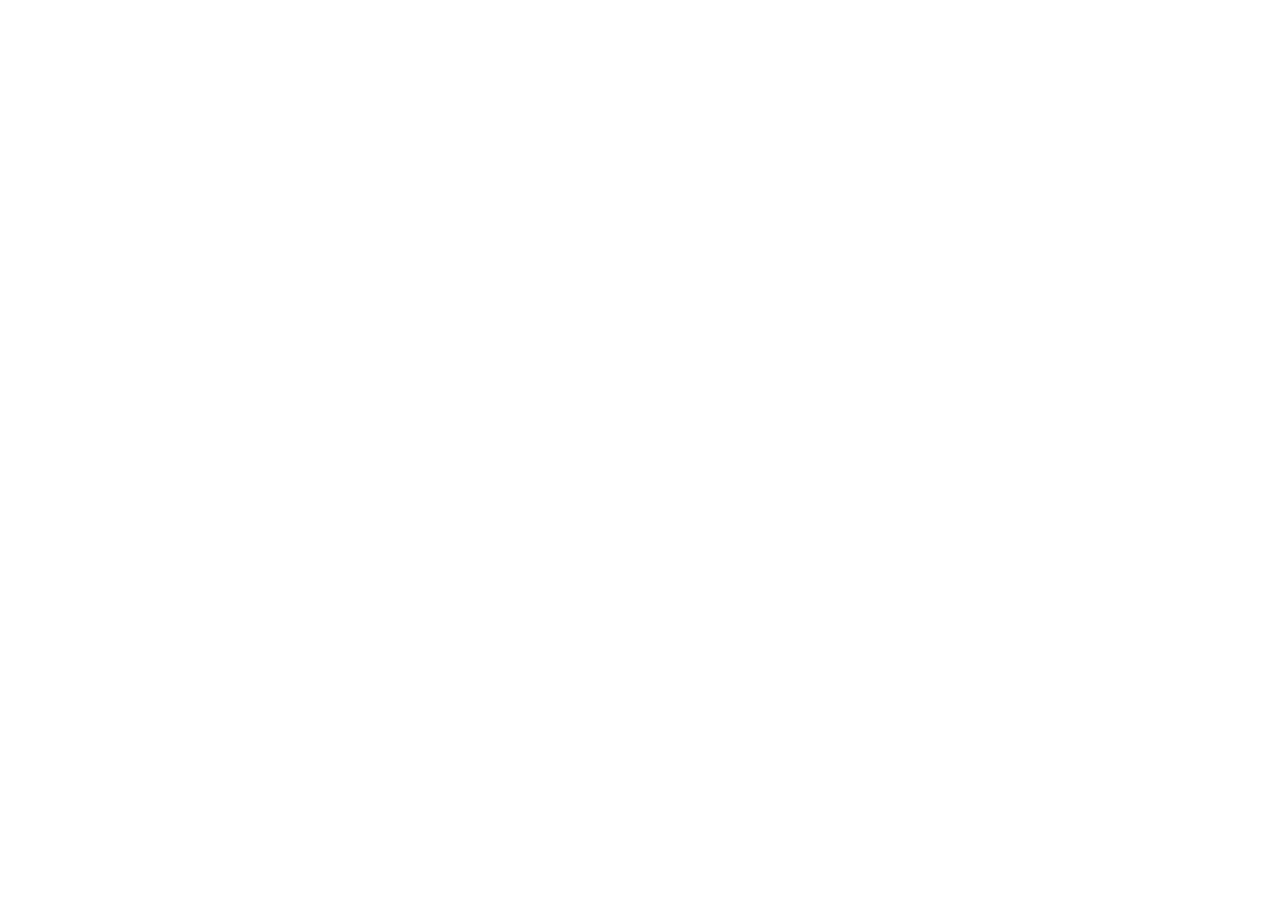
==== simulation/index.html @ b93f6af1 "https://virtual-labs.github.io/exp-diode-iv-spice-iitkgp click on the link to test your code." ====
<!DOCTYPE html>
<html>
<head>
	<!-- Add CSS at the head of HTML file -->
    <link rel="stylesheet" href="./css/main.css">
</head>
<body>
		<!-- Your code goes here-->

	<!-- Add JS at the bottom of HTML file --> 
        <script src="./js/main.js"></script>
<script src="../assets/js/iframeResize.js"></script>
        
        </body>
</html>
---- simulation/css/main.css ----
/* You CSS goes in here */
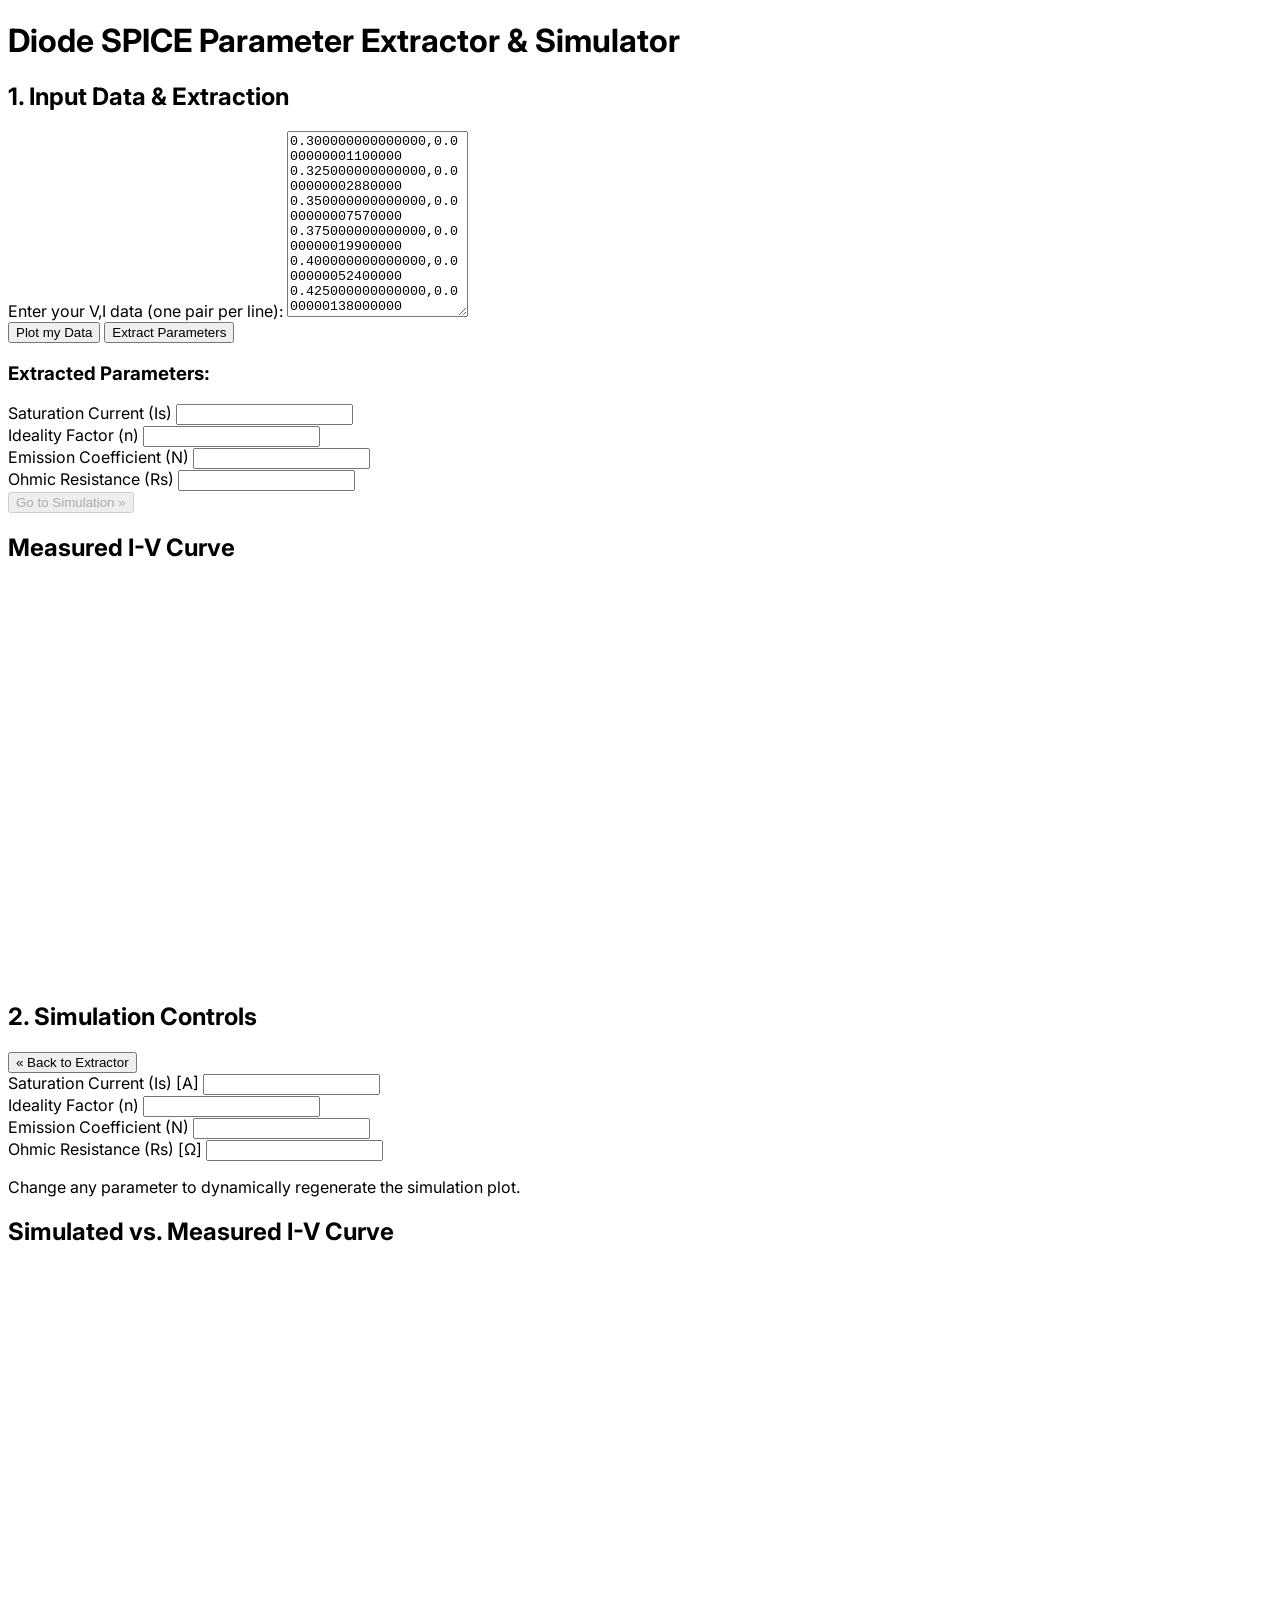
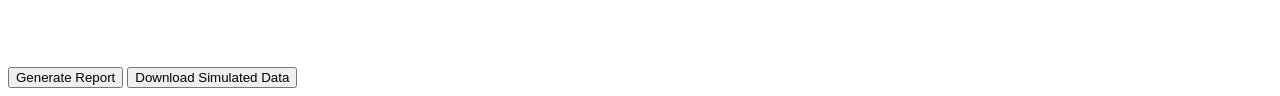
==== commit 1fe9d3d0: "https://virtual-labs.github.io/exp-diode-iv-spice-iitkgp click on the link to test your code." ====
--- a/simulation/index.html
+++ b/simulation/index.html
@@ -1,15 +1,921 @@
 <!DOCTYPE html>
-<html>
+<html lang="en">
 <head>
-	<!-- Add CSS at the head of HTML file -->
-    <link rel="stylesheet" href="./css/main.css">
+    <meta charset="UTF-8">
+    <meta name="viewport" content="width=device-width, initial-scale=1.0">
+    <title>Diode SPICE Parameter Extractor & Simulator</title>
+    <!-- Google Font: Inter -->
+    <link rel="preconnect" href="https://fonts.googleapis.com">
+    <link rel="preconnect" href="https://fonts.gstatic.com" crossorigin>
+    <link href="https://fonts.googleapis.com/css2?family=Inter:wght@400;500;700&display=swap" rel="stylesheet">
+    
+    <!-- Tailwind CSS CDN -->
+    <script src="https://cdn.tailwindcss.com"></script>
+    <!-- Chart.js CDN -->
+    <script src="https://cdn.jsdelivr.net/npm/chart.js"></script>
+    <!-- jsPDF (Core) -->
+    <script src="https://cdnjs.cloudflare.com/ajax/libs/jspdf/2.5.1/jspdf.umd.min.js"></script>
+    <!-- html2canvas -->
+    <script src="https://cdnjs.cloudflare.com/ajax/libs/html2canvas/1.4.1/html2canvas.min.js"></script>
+    
+    <style>
+        /* Base styles */
+        body {
+            font-family: 'Inter', sans-serif;
+        }
+
+        /* Custom styles for better number inputs */
+        input[type="number"]::-webkit-inner-spin-button,
+        input[type="number"]::-webkit-outer-spin-button {
+            -webkit-appearance: none;
+            margin: 0;
+        }
+        input[type="number"] {
+            -moz-appearance: textfield;
+        }
+        /* Ensure charts are responsive but don't shrink too small */
+        .chart-container {
+            position: relative;
+            min-height: 400px;
+            width: 100%;
+        }
+
+        /* Styles for the hidden PDF report template */
+        #report-content {
+            width: 8.5in;
+            min-height: 11in;
+            background-color: #ffffff;
+            border: 1px solid #ccc;
+            padding: 0.5in;
+            box-sizing: border-box;
+            font-family: 'Inter', sans-serif;
+        }
+        .report-header { text-align: left; margin-bottom: 20px; }
+        .report-header h1 { font-size: 18px; font-weight: 700; margin: 0; }
+        .report-header p { font-size: 14px; margin: 4px 0; }
+        .report-date-time { margin-bottom: 30px; }
+        .report-date-time p { font-size: 12px; margin: 2px 0; color: #333; }
+        .report-main-title { text-align: center; margin-bottom: 10px; }
+        .report-main-title h2 { font-size: 24px; font-weight: 700; color: #005a9c; margin: 0; }
+        .report-section-title { font-size: 16px; font-weight: 700; color: #333; margin-top: 20px; border-bottom: 2px solid #eee; padding-bottom: 4px;}
+
+        .report-table-container {
+            max-height: 250px; /* Limit table height to prevent extreme length */
+            overflow-y: auto;
+            border: 1px solid #ddd;
+            margin-top: 10px;
+        }
+        .report-table { width: 100%; border-collapse: collapse; }
+        .report-table th, .report-table td {
+            border: 1px solid #ddd;
+            padding: 6px 8px;
+            font-size: 10px;
+            text-align: left;
+        }
+        .report-table th { background-color: #f4f4f4; font-weight: 600; }
+        .report-table td:nth-child(1) { font-family: 'Courier New', Courier, monospace; }
+        .report-table td:nth-child(2) { font-family: 'Courier New', Courier, monospace; }
+
+        .report-params { margin-top: 10px; }
+        .report-params strong { font-size: 13px; }
+        .report-params pre {
+            font-family: 'Courier New', Courier, monospace;
+            font-size: 12px;
+            background-color: #f8f8f8;
+            border: 1px solid #eee;
+            padding: 10px;
+            margin-top: 5px;
+            border-radius: 4px;
+            white-space: pre-wrap;
+        }
+        .report-chart-container {
+            border: 1px solid #ddd;
+            padding: 10px;
+            margin-top: 10px;
+            border-radius: 4px;
+        }
+        .report-footer { margin-top: 40px; font-size: 14px; }
+        .report-signatures { display: flex; justify-content: space-between; margin-bottom: 40px; }
+        .report-signature-block { width: 45%; border-top: 1px solid #000; padding-top: 8px; }
+
+    </style>
 </head>
-<body>
-		<!-- Your code goes here-->
-
-	<!-- Add JS at the bottom of HTML file --> 
-        <script src="./js/main.js"></script>
+<body class="bg-gray-100 p-4 sm:p-8">
+
+    <div class="max-w-7xl mx-auto">
+        <h1 class="text-3xl font-bold text-gray-800 mb-6 text-center">
+            Diode SPICE Parameter Extractor & Simulator
+        </h1>
+
+        <!-- View 1: Data Extraction -->
+        <div id="extractionView">
+            <div class="grid grid-cols-1 lg:grid-cols-2 gap-6">
+                
+                <!-- Left Column: Data Input & Controls -->
+                <div class="bg-white p-6 rounded-lg shadow-md">
+                    <h2 class="text-xl font-semibold text-gray-700 mb-4">1. Input Data & Extraction</h2>
+                    
+                    <!-- Data Input Textarea -->
+                    <label for="dataInput" class="block text-sm font-medium text-gray-600 mb-2">
+                        Enter your V,I data (one pair per line):
+                    </label>
+                    <textarea id="dataInput" rows="12" class="w-full p-3 border border-gray-300 rounded-md font-mono text-sm focus:ring-2 focus:ring-blue-500">
+0.300000000000000,0.000000001100000
+0.325000000000000,0.000000002880000
+0.350000000000000,0.000000007570000
+0.375000000000000,0.000000019900000
+0.400000000000000,0.000000052400000
+0.425000000000000,0.000000138000000
+0.450000000000000,0.000000362000000
+0.475000000000000,0.000000952000000
+0.500000000000000,0.000002500000000
+0.525000000000000,0.000006580000000
+0.550000000000000,0.000017300000000
+0.575000000000000,0.000045500000000
+0.600000000000000,0.000119000000000
+0.625000000000000,0.000311000000000
+0.650000000000000,0.000803000000000
+0.675000000000000,0.002010000000000
+0.700000000000000,0.004760000000000
+0.725000000000000,0.010200000000000
+0.750000000000000,0.019000000000000
+0.775000000000000,0.031100000000000
+0.800000000000000,0.046000000000000
+0.825000000000000,0.062900000000000
+0.850000000000000,0.081200000000000
+0.875000000000000,0.101000000000000
+0.900000000000000,0.121000000000000
+0.925000000000000,0.142000000000000
+0.950000000000000,0.163000000000000
+0.975000000000000,0.185000000000000
+1.000000000000000,0.207000000000000
+</textarea>
+                    
+                    <!-- Control Buttons -->
+                    <div class="flex flex-wrap gap-3 mt-4">
+                        <button id="plotDataBtn" class="flex-1 bg-blue-600 text-white py-2 px-4 rounded-md hover:bg-blue-700 transition duration-150">
+                            Plot my Data
+                        </button>
+                        <button id="extractParamsBtn" class="flex-1 bg-green-600 text-white py-2 px-4 rounded-md hover:bg-green-700 transition duration-150">
+                            Extract Parameters
+                        </button>
+                    </div>
+
+                    <!-- Results Output -->
+                    <div id="resultsOutput" class="mt-6 space-y-3">
+                        <h3 class="text-lg font-semibold text-gray-700">Extracted Parameters:</h3>
+                        <div>
+                            <label for="resIs" class="block text-sm font-medium text-gray-600">Saturation Current (Is)</label>
+                            <input type="text" id="resIs" readonly class="w-full p-2 mt-1 bg-gray-100 border border-gray-300 rounded-md font-mono text-sm">
+                        </div>
+                        <div>
+                            <label for="resN" class="block text-sm font-medium text-gray-600">Ideality Factor (n)</label>
+                            <input type="text" id="resN" readonly class="w-full p-2 mt-1 bg-gray-100 border border-gray-300 rounded-md font-mono text-sm">
+                        </div>
+                        <div>
+                            <label for="resN_EC" class="block text-sm font-medium text-gray-600">Emission Coefficient (N)</label>
+                            <input type="text" id="resN_EC" readonly class="w-full p-2 mt-1 bg-gray-100 border border-gray-300 rounded-md font-mono text-sm">
+                        </div>
+                        <div>
+                            <label for="resRs" class="block text-sm font-medium text-gray-600">Ohmic Resistance (Rs)</label>
+                            <input type="text" id="resRs" readonly class="w-full p-2 mt-1 bg-gray-100 border border-gray-300 rounded-md font-mono text-sm">
+                        </div>
+                    </div>
+                    
+                    <!-- Simulation Button -->
+                    <button id="simulateBtn" class="w-full bg-purple-600 text-white py-2 px-4 rounded-md hover:bg-purple-700 transition duration-150 mt-6 font-semibold disabled:bg-gray-400" disabled>
+                        Go to Simulation &raquo;
+                    </button>
+                </div>
+
+                <!-- Right Column: Data Plot -->
+                <div class="bg-white p-6 rounded-lg shadow-md">
+                    <h2 class="text-xl font-semibold text-gray-700 mb-4">Measured I-V Curve</h2>
+                    <div class="chart-container">
+                        <canvas id="ivChart"></canvas>
+                    </div>
+                </div>
+
+            </div>
+        </div>
+
+        <!-- View 2: Simulation -->
+        <div id="simulationView" class="hidden">
+            <div class="grid grid-cols-1 lg:grid-cols-2 gap-6">
+                
+                <!-- Left Column: Simulation Controls -->
+                <div class="bg-white p-6 rounded-lg shadow-md">
+                    <h2 class="text-xl font-semibold text-gray-700 mb-4">2. Simulation Controls</h2>
+                    
+                    <button id="backToExtractBtn" class="w-full bg-gray-500 text-white py-2 px-4 rounded-md hover:bg-gray-600 transition duration-150 mb-6 font-semibold">
+                        &laquo; Back to Extractor
+                    </button>
+
+                    <div class="space-y-4">
+                        <div>
+                            <label for="simIs" class="block text-sm font-medium text-gray-600">Saturation Current (Is) [A]</label>
+                            <input type="number" id="simIs" step="1e-15" class="w-full p-2 mt-1 border border-gray-300 rounded-md font-mono text-sm focus:ring-2 focus:ring-blue-500">
+                        </div>
+                        <div>
+                            <label for="simN" class="block text-sm font-medium text-gray-600">Ideality Factor (n)</label>
+                            <input type="number" id="simN" step="0.01" class="w-full p-2 mt-1 border border-gray-300 rounded-md font-mono text-sm focus:ring-2 focus:ring-blue-500">
+                        </div>
+                        <div>
+                            <label for="simN_EC" class="block text-sm font-medium text-gray-600">Emission Coefficient (N)</label>
+                            <input type="number" id="simN_EC" step="0.01" class="w-full p-2 mt-1 border border-gray-300 rounded-md font-mono text-sm focus:ring-2 focus:ring-blue-500">
+                        </div>
+                        <div>
+                            <label for="simRs" class="block text-sm font-medium text-gray-600">Ohmic Resistance (Rs) [Ω]</label>
+                            <input type="number" id="simRs" step="0.01" class="w-full p-2 mt-1 border border-gray-300 rounded-md font-mono text-sm focus:ring-2 focus:ring-blue-500">
+                        </div>
+                    </div>
+                    <p class="text-xs text-gray-500 mt-4">
+                        Change any parameter to dynamically regenerate the simulation plot.
+                    </p>
+                </div>
+
+                <!-- Right Column: Simulation Plot -->
+                <div class="bg-white p-6 rounded-lg shadow-md">
+                    <h2 class="text-xl font-semibold text-gray-700 mb-4">Simulated vs. Measured I-V Curve</h2>
+                    <div class="chart-container">
+                        <canvas id="simChart"></canvas>
+                    </div>
+                </div>
+            </div>
+
+            <!-- Action Buttons -->
+            <div class="mt-8 text-center flex flex-wrap justify-center gap-4">
+                <button id="generateReportBtn" class="bg-teal-600 text-white py-3 px-8 rounded-md hover:bg-teal-700 transition duration-150 font-semibold shadow-md disabled:bg-gray-400">
+                    Generate Report
+                </button>
+                <button id="downloadSimDataBtn" class="bg-blue-600 text-white py-3 px-8 rounded-md hover:bg-blue-700 transition duration-150 font-semibold shadow-md disabled:bg-gray-400">
+                    Download Simulated Data
+                </button>
+            </div>
+
+        </div>
+
+    </div>
+
+    <!-- 
+    ====================================================================
+    HIDDEN REPORT TEMPLATE
+    This div is styled to look like a paper report.
+    It's positioned off-screen and will be populated by JavaScript,
+    then captured with html2canvas for PDF generation.
+    ====================================================================
+    -->
+    <div id="report-container" style="position: absolute; left: -9999px; width: 8.5in;">
+        <div id="report-content">
+            <!-- Header -->
+            <div class="report-header">
+                <h1>Extraction of diode SPICE parameters related to forward Current-Voltage (I-V)</h1>
+                <p>TCAD Lab IITKGP</p>
+            </div>
+            <div class="report-date-time">
+                <p id="report-date"></p>
+                <p id="report-time"></p>
+            </div>
+            <div class="report-main-title">
+                <h2>Extraction & Simulation Report</h2>
+            </div>
+
+            <!-- Section 1: Measured Data -->
+            <h3 class="report-section-title">1. Measured Data & Extracted Parameters</h3>
+            <div class="report-table-container">
+                <table class="report-table" id="measured-data-table">
+                    <thead>
+                        <tr><th>Voltage (V)</th><th>Current (A)</th></tr>
+                    </thead>
+                    <tbody id="measured-data-body">
+                        <!-- Data will be injected here by JS -->
+                    </tbody>
+                </table>
+            </div>
+            <div class="report-params">
+                <strong>Extracted Parameters:</strong>
+                <pre id="extracted-params-pre"></pre>
+            </div>
+
+            <!-- Section 2: Simulated Data -->
+            <h3 class="report-section-title">2. Simulated Data & Tuned Parameters</h3>
+            <div class="report-table-container">
+                <table class="report-table" id="simulated-data-table">
+                    <thead>
+                        <tr><th>Voltage (V)</th><th>Current (A)</th></tr>
+                    </thead>
+                    <tbody id="simulated-data-body">
+                        <!-- Data will be injected here by JS -->
+                    </tbody>
+                </table>
+            </div>
+            <div class="report-params">
+                <strong>Tuned Parameters:</strong>
+                <pre id="tuned-params-pre"></pre>
+            </div>
+
+            <!-- Section 3: Chart -->
+            <h3 class="report-section-title">3. Simulated vs. Measured I-V Curve</h3>
+            <div class="report-chart-container">
+                <img id="report-chart-img" src="" alt="Simulated vs. Measured I-V Curve" style="width: 100%; height: auto;" />
+            </div>
+
+            <!-- Footer -->
+            <div class="report-footer">
+                <div class="report-signatures">
+                    <div class="report-signature-block">Student Signature</div>
+                    <div class="report-signature-block" style="text-align: right;">Faculty Signature</div>
+                </div>
+            </div>
+        </div>
+    </div>
+
+
+    <script>
+        // --- DOM Elements ---
+        const dataInput = document.getElementById('dataInput');
+        const plotDataBtn = document.getElementById('plotDataBtn');
+        const extractParamsBtn = document.getElementById('extractParamsBtn');
+        const simulateBtn = document.getElementById('simulateBtn');
+        const backToExtractBtn = document.getElementById('backToExtractBtn');
+        
+        const extractionView = document.getElementById('extractionView');
+        const simulationView = document.getElementById('simulationView');
+        
+        const resIs = document.getElementById('resIs');
+        const resN = document.getElementById('resN');
+        const resRs = document.getElementById('resRs');
+        const resN_EC = document.getElementById('resN_EC');
+        
+        const simIs = document.getElementById('simIs');
+        const simN = document.getElementById('simN');
+        const simRs = document.getElementById('simRs');
+        const simN_EC = document.getElementById('simN_EC');
+        const generateReportBtn = document.getElementById('generateReportBtn');
+        const downloadSimDataBtn = document.getElementById('downloadSimDataBtn');
+        
+        const ivChartCtx = document.getElementById('ivChart').getContext('2d');
+        const simChartCtx = document.getElementById('simChart').getContext('2d');
+
+        // --- Chart Instances ---
+        let ivChartInstance = null;
+        let simChartInstance = null;
+        
+        // --- Global State ---
+        let extractedParams = { Is: null, n: null, Rs: null };
+        const T_KELVIN = 300; // Assume room temperature 300K
+        const K_BOLTZMANN = 1.380649e-23;
+        const Q_ELECTRON = 1.602176634e-19;
+        const VT = (K_BOLTZMANN * T_KELVIN) / Q_ELECTRON; // Thermal voltage (~0.02585V)
+
+        // --- Utility Functions ---
+
+        /**
+         * Parses the raw data from the textarea.
+         * @returns {Array<Object>} Array of {v, i} points.
+         */
+        function parseData() {
+            const text = dataInput.value.trim();
+            return text.split('\n')
+                .map(line => {
+                    const parts = line.split(',');
+                    if (parts.length === 2) {
+                        const v = parseFloat(parts[0]);
+                        const i = parseFloat(parts[1]);
+                        if (!isNaN(v) && !isNaN(i) && i > 0) { // Filter out non-positive currents for log plot
+                            return { v, i };
+                        }
+                    }
+                    return null;
+                })
+                .filter(p => p !== null);
+        }
+
+        /**
+         * Performs linear regression on a set of {x, y} points.
+         * @param {Array<Object>} points - Array of {x, y} objects.
+         * @returns {Object} { m: slope, c: y-intercept }
+         */
+        function linearRegression(points) {
+            const n = points.length;
+            if (n === 0) return { m: 0, c: 0 };
+            
+            let sumX = 0, sumY = 0, sumXY = 0, sumXsq = 0;
+            
+            points.forEach(p => {
+                sumX += p.x;
+                sumY += p.y;
+                sumXY += p.x * p.y;
+                sumXsq += p.x * p.x;
+            });
+
+            const denominator = (n * sumXsq - sumX * sumX);
+            if (Math.abs(denominator) < 1e-10) return { m: 0, c: 0 }; // Avoid division by zero
+
+            const m = (n * sumXY - sumX * sumY) / denominator;
+            const c = (sumY - m * sumX) / n;
+            
+            return { m, c };
+        }
+
+        /**
+         * Solves the implicit diode equation for I using Newton-Raphson.
+         * I = Is * (exp((V - I*Rs) / (n*Vt)) - 1)
+         * We solve f(I) = I - Is * (exp((V - I*Rs) / (n*Vt)) - 1) = 0
+         * @param {number} V - Applied voltage
+         * @param {number} Is - Saturation Current
+         * @param {number} n - Ideality Factor
+         * @param {number} Rs - Ohmic Resistance
+         * @returns {number} Diode current I
+         */
+        function solveForI(V, Is, n, Rs, Vt) {
+            if (V <= 0) return 0; // Simplified handling for reverse/zero bias
+            
+            let I_guess = 0.001; // Initial guess
+            
+            for (let iter = 0; iter < 20; iter++) {
+                const Vd = V - I_guess * Rs;
+                if (Vd / (n * Vt) > 70) { // Prevent Math.exp overflow
+                   I_guess = (V - 0.7) / Rs; // Fallback to simple model if voltage is high
+                   if(I_guess < 0) I_guess = 1e-3;
+                   continue;
+                }
+
+                const exp_term = Math.exp(Vd / (n * Vt));
+                const f_I = I_guess - Is * (exp_term - 1);
+                const df_dI = 1 + (Is * Rs / (n * Vt)) * exp_term;
+
+                if (Math.abs(df_dI) < 1e-9) break; // Avoid division by zero
+
+                const I_new = I_guess - f_I / df_dI;
+                
+                if (Math.abs(I_new - I_guess) < 1e-12) {
+                    return I_new > 0 ? I_new : 0; // Return if converged
+                }
+                I_guess = I_new;
+            }
+            return I_guess > 0 ? I_guess : 0; // Return best guess after iterations
+        }
+        
+        /**
+         * Generic function to create/update a chart.
+         */
+        function createChart(ctx, chartInstance, datasets) {
+            if (chartInstance) {
+                chartInstance.destroy();
+            }
+            
+            return new Chart(ctx, {
+                type: 'scatter',
+                data: { datasets },
+                options: {
+                    responsive: true,
+                    maintainAspectRatio: false,
+                    scales: {
+                        x: {
+                            type: 'linear',
+                            position: 'bottom',
+                            title: {
+                                display: true,
+                                text: 'Voltage (V)'
+                            }
+                        },
+                        y: {
+                            type: 'logarithmic',
+                            title: {
+                                display: true,
+                                text: 'Current (A)'
+                            },
+                            ticks: {
+                                // Format ticks to scientific notation
+                                callback: function(value, index, values) {
+                                    return value.toExponential(1);
+                                }
+                            }
+                        }
+                    },
+                    plugins: {
+                        tooltip: {
+                            callbacks: {
+                                label: function(context) {
+                                    let label = context.dataset.label || '';
+                                    if (label) {
+                                        label += ': ';
+                                    }
+                                    if (context.parsed.x !== null) {
+                                        label += `(${context.parsed.x.toFixed(3)}V, ${context.parsed.y.toExponential(2)}A)`;
+                                    }
+                                    return label;
+                                }
+                            }
+                        },
+                        legend: {
+                            display: datasets.length > 1 // Show legend only if multiple datasets
+                        }
+                    },
+                    elements: {
+                        point: {
+                            radius: 3
+                        },
+                        line: {
+                            tension: 0.1 // Slight curve for simulated data
+                        }
+                    }
+                }
+            });
+        }
+
+        // --- Core Logic Functions ---
+
+        /**
+         * Plots the user-provided data on the extraction chart.
+         */
+        function plotData() {
+            const data = parseData();
+            if (data.length === 0) {
+                // Do not alert on page load
+                // alert("No valid data to plot. Please check the format.");
+                return;
+            }
+            
+            const plotPoints = data.map(p => ({ x: p.v, y: p.i }));
+            
+            const datasets = [{
+                label: 'Measured Data',
+                data: plotPoints,
+                borderColor: 'rgb(29, 78, 216)',
+                backgroundColor: 'rgba(29, 78, 216, 0.5)',
+                showLine: false // Show as scatter
+            }];
+            
+            ivChartInstance = createChart(ivChartCtx, ivChartInstance, datasets);
+        }
+
+        /**
+         * Extracts SPICE parameters from the data.
+         */
+        function extractParameters() {
+            const data = parseData();
+            if (data.length < 5) {
+                alert("Not enough data to extract parameters. Need at least 5 points.");
+                return;
+            }
+
+            // --- Step 1: Find n and Is from the low-current region ---
+            // Use points in the ideal exponential region (e.g., 1e-7A to 1e-3A)
+            const lowCurrentData = data.filter(p => p.i > 1e-7 && p.i < 1e-3);
+            if (lowCurrentData.length < 2) {
+                alert("Could not find sufficient data in the ideal region (1e-7 to 1e-3 A) to extract n and Is.");
+                return;
+            }
+            
+            // Plot ln(I) vs V. Slope m = 1 / (n * Vt), Intercept c = ln(Is)
+            const logData = lowCurrentData.map(p => ({ x: p.v, y: Math.log(p.i) }));
+            const { m: m_log, c: c_log } = linearRegression(logData);
+            
+            if (m_log <= 0) {
+                alert("Parameter extraction failed: Invalid slope in ideal region.");
+                return;
+            }
+
+            const n = 1 / (m_log * VT);
+            const Is = Math.exp(c_log);
+
+            // --- Step 2: Find Rs from the high-current region ---
+            // Plot (V - V_diode) vs I. Slope m = Rs
+            // V_diode = n * Vt * ln(I / Is)
+            const highCurrentData = data.filter(p => p.i > 0.01);
+             if (highCurrentData.length < 2) {
+                alert("Could not find sufficient data in the high-current region (> 0.01 A) to extract Rs.");
+                return;
+            }
+            
+            const rsPoints = highCurrentData.map(p => {
+                const V_diode = n * VT * Math.log(p.i / Is); // (assuming I >> Is)
+                const V_rs = p.v - V_diode;
+                return { x: p.i, y: V_rs }; // x = Current, y = Voltage across Rs
+            });
+            
+            const { m: Rs } = linearRegression(rsPoints);
+
+            // --- Store and Display Results ---
+            extractedParams.Is = Is;
+            extractedParams.n = n;
+            extractedParams.Rs = Rs < 0 ? 0 : Rs; // Ensure Rs is not negative
+            
+            resIs.value = extractedParams.Is.toExponential(4);
+            resN.value = extractedParams.n.toFixed(4);
+            resN_EC.value = extractedParams.n.toFixed(4); // Sync N with n
+            resRs.value = extractedParams.Rs.toFixed(4);
+            
+            // --- Enable Simulation Button ---
+            simulateBtn.disabled = false;
+        }
+
+        /**
+         * Switches to the simulation view.
+         */
+        function showSimulationView() {
+            // Ensure parameters are extracted first
+            if (extractedParams.Is === null) {
+                extractParameters();
+                if (extractedParams.Is === null) {
+                    alert("Please extract parameters before simulating.");
+                    return; // Stop if extraction failed
+                }
+            }
+            
+            // Populate sim inputs
+            simIs.value = extractedParams.Is;
+            simN.value = extractedParams.n;
+            simN_EC.value = extractedParams.n; // Sync N with n
+            simRs.value = extractedParams.Rs;
+            
+            // Show/hide views
+            extractionView.classList.add('hidden');
+            simulationView.classList.remove('hidden');
+            
+            // Run initial simulation
+            updateSimulation();
+        }
+
+        /**
+         * Switches back to the extraction view.
+         */
+        function showExtractionView() {
+            simulationView.classList.add('hidden');
+            extractionView.classList.remove('hidden');
+        }
+
+        /**
+         * Updates the simulation plot based on sim input values.
+         */
+        function updateSimulation() {
+            const Is_sim = parseFloat(simIs.value);
+            const n_sim = parseFloat(simN.value);
+            const Rs_sim = parseFloat(simRs.value);
+
+            if (isNaN(Is_sim) || isNaN(n_sim) || isNaN(Rs_sim)) {
+                return; // Invalid inputs
+            }
+
+            // Generate simulated data
+            const simData = getSimulatedDataPoints(); // Use helper function
+            
+            // Get original measured data for comparison
+            const measuredData = parseData().map(p => ({ x: p.v, y: p.i }));
+
+            const datasets = [
+                {
+                    label: 'Simulated Data',
+                    data: simData,
+                    borderColor: 'rgb(220, 38, 38)',
+                    backgroundColor: 'rgba(220, 38, 38, 0.5)',
+                    showLine: true,
+                    pointRadius: 0 // Hide points for a smooth line
+                },
+                {
+                    label: 'Measured Data',
+                    data: measuredData,
+                    borderColor: 'rgb(29, 78, 216)',
+                    backgroundColor: 'rgba(29, 78, 216, 0.5)',
+                    showLine: false
+                }
+            ];
+            
+            simChartInstance = createChart(simChartCtx, simChartInstance, datasets);
+
+            // Enable report/download buttons now that simulation is done
+            generateReportBtn.disabled = false;
+            downloadSimDataBtn.disabled = false;
+        }
+
+        /**
+         * Generates an array of simulated data points based on current sim inputs.
+         * @returns {Array<Object>} Array of {x, y} points
+         */
+        function getSimulatedDataPoints() {
+            const Is_sim = parseFloat(simIs.value);
+            const n_sim = parseFloat(simN.value);
+            const Rs_sim = parseFloat(simRs.value);
+
+            if (isNaN(Is_sim) || isNaN(n_sim) || isNaN(Rs_sim)) {
+                return []; // Invalid inputs
+            }
+
+            const simData = [];
+            const data = parseData();
+            // Ensure data is not empty before finding max
+            const vMax = data.length > 0 ? Math.max(...data.map(p => p.v), 1.0) : 1.0; // Get max voltage from data or 1V
+            
+            for (let v = 0; v <= vMax; v += 0.01) {
+                const i_calc = solveForI(v, Is_sim, n_sim, Rs_sim, VT);
+                if (i_calc > 1e-12) { // Only plot non-trivial currents
+                    simData.push({ x: v, y: i_calc });
+                }
+            }
+            return simData;
+        }
+
+        /**
+         * Generates and downloads a PDF report using html2canvas.
+         */
+        function generateReport() {
+            // 0. Check if data is available
+            if (!simChartInstance || !extractedParams.Is) {
+                alert("Please extract parameters and simulate data first.");
+                return;
+            }
+
+            const btn = document.getElementById('generateReportBtn');
+            btn.textContent = 'Generating...';
+            btn.disabled = true;
+
+            try {
+                // 1. Get all data
+                const measuredData = parseData();
+                const simulatedData = getSimulatedDataPoints();
+                const chartImageData = simChartInstance.toBase64Image('image/png', 1.0);
+                const now = new Date();
+
+                // 2. Populate Header
+                document.getElementById('report-date').textContent = `Date: ${now.toLocaleDateString()}`;
+                document.getElementById('report-time').textContent = `Time: ${now.toLocaleTimeString()}`;
+
+                // 3. Populate Measured Data Table
+                const measuredTableBody = document.getElementById('measured-data-body');
+                measuredTableBody.innerHTML = ''; // Clear old data
+                measuredData.forEach(p => {
+                    const row = `<tr><td>${p.v.toFixed(10)}</td><td>${p.i.toExponential(6)}</td></tr>`;
+                    measuredTableBody.innerHTML += row;
+                });
+
+                // 4. Populate Extracted Params
+                const extractedParamsPre = document.getElementById('extracted-params-pre');
+                extractedParamsPre.textContent = 
+`Saturation Current (Is): ${resIs.value} A
+Ideality Factor (n):     ${resN.value}
+Emission Coefficient (N): ${resN_EC.value}
+Ohmic Resistance (Rs):   ${resRs.value} \u03A9`;
+
+                // 5. Populate Simulated Data Table
+                const simulatedTableBody = document.getElementById('simulated-data-body');
+                simulatedTableBody.innerHTML = ''; // Clear old data
+                simulatedData.forEach(p => {
+                    const row = `<tr><td>${p.x.toFixed(2)}</td><td>${p.y.toExponential(6)}</td></tr>`;
+                    simulatedTableBody.innerHTML += row;
+                });
+
+                // 6. Populate Tuned Params
+                const tunedParamsPre = document.getElementById('tuned-params-pre');
+                tunedParamsPre.textContent = 
+`Saturation Current (Is): ${parseFloat(simIs.value).toExponential(4)} A
+Ideality Factor (n):     ${parseFloat(simN.value).toFixed(4)}
+Emission Coefficient (N): ${parseFloat(simN_EC.value).toFixed(4)}
+Ohmic Resistance (Rs):   ${parseFloat(simRs.value).toFixed(4)} \u03A9`;
+
+                // 7. Add Chart Image
+                const reportChartImg = document.getElementById('report-chart-img');
+                reportChartImg.src = chartImageData;
+
+                // 8. Run html2canvas
+                const content = document.getElementById('report-content');
+                const { jsPDF } = window.jspdf;
+
+                // Use a timeout to allow the <img> tag to load the src
+                setTimeout(() => {
+                    html2canvas(content, {
+                        scale: 2, // Higher scale for better resolution
+                        useCORS: true,
+                        logging: false,
+                        windowWidth: content.scrollWidth,
+                        windowHeight: content.scrollHeight
+                    }).then(canvas => {
+                        const imgData = canvas.toDataURL('image/png');
+                        
+                        // Using 'pt' as units. 1 inch = 72 pt. 8.5in = 612pt. 11in = 792pt (Letter)
+                        const pdf = new jsPDF('p', 'pt', 'letter');
+                        const pdfWidth = pdf.internal.pageSize.getWidth();
+                        const pdfHeight = pdf.internal.pageSize.getHeight();
+
+                        // Calculate the aspect ratio
+                        const canvasWidth = canvas.width;
+                        const canvasHeight = canvas.height;
+                        const canvasAspectRatio = canvasHeight / canvasWidth;
+
+                        let finalPdfWidth = pdfWidth;
+                        let finalPdfHeight = pdfWidth * canvasAspectRatio;
+
+                        // Check if it fits, if not, scale down (should fit on one page)
+                        if (finalPdfHeight > pdfHeight) {
+                            finalPdfHeight = pdfHeight;
+                            finalPdfWidth = pdfHeight / canvasAspectRatio;
+                        }
+                        
+                        // Center the image (if it's narrower than the page)
+                        const xOffset = (pdfWidth - finalPdfWidth) / 2;
+
+                        pdf.addImage(imgData, 'PNG', xOffset, 0, finalPdfWidth, finalPdfHeight, undefined, 'FAST');
+                        pdf.save('diode_report.pdf');
+
+                        // Restore button
+                        btn.textContent = 'Generate Report';
+                        btn.disabled = false;
+                    }).catch(err => {
+                        console.error("Error generating PDF:", err);
+                        alert("An error occurred while generating the report. See console for details.");
+                        btn.textContent = 'Generate Report';
+                        btn.disabled = false;
+                    });
+                }, 200); // 200ms delay to ensure image is fully loaded into the template
+
+            } catch (error) {
+                console.error("Error preparing report:", error);
+                alert("An error occurred while preparing the report. See console for details.");
+                btn.textContent = 'Generate Report';
+                btn.disabled = false;
+            }
+        }
+
+        /**
+         * Generates and downloads a CSV file of the simulated data.
+         */
+        function downloadSimulatedData() {
+            // 0. Check if data is available
+            if (!simChartInstance) {
+                alert("Please simulate data first.");
+                return;
+            }
+
+            const btn = document.getElementById('downloadSimDataBtn');
+            btn.textContent = 'Downloading...';
+            btn.disabled = true;
+
+            try {
+                // 1. Get simulated data
+                const simulatedData = getSimulatedDataPoints();
+                if (simulatedData.length === 0) {
+                    alert("No simulated data to download.");
+                    return;
+                }
+
+                // 2. Create CSV content
+                let csvContent = "Voltage (V),Current (A)\n";
+                simulatedData.forEach(p => {
+                    csvContent += `${p.x.toFixed(10)},${p.y.toExponential(6)}\n`;
+                });
+
+                // 3. Create Blob and trigger download
+                const blob = new Blob([csvContent], { type: 'text/csv;charset=utf-8;' });
+                const link = document.createElement("a");
+                const url = URL.createObjectURL(blob);
+                link.setAttribute("href", url);
+                link.setAttribute("download", "simulated_diode_data.csv");
+                link.style.visibility = 'hidden';
+                document.body.appendChild(link);
+                link.click();
+                document.body.removeChild(link);
+
+            } catch (error) {
+                console.error("Error downloading CSV:", error);
+                alert("An error occurred while downloading the data. See console for details.");
+            } finally {
+                // 4. Restore button
+                btn.textContent = 'Download Simulated Data';
+                btn.disabled = false;
+            }
+        }
+
+        // --- Event Listeners ---
+        plotDataBtn.addEventListener('click', plotData);
+        extractParamsBtn.addEventListener('click', extractParameters);
+        simulateBtn.addEventListener('click', showSimulationView);
+        backToExtractBtn.addEventListener('click', showExtractionView);
+
+        // Add listeners to sim inputs for dynamic updates
+        simIs.addEventListener('input', updateSimulation);
+        
+        simN.addEventListener('input', () => {
+            simN_EC.value = simN.value; // Sync N_EC to N
+            updateSimulation();
+        });
+        simN_EC.addEventListener('input', () => { // Sync N to N_EC
+            simN.value = simN_EC.value;
+            updateSimulation();
+        });
+
+        simRs.addEventListener('input', updateSimulation);
+        generateReportBtn.addEventListener('click', generateReport);
+        downloadSimDataBtn.addEventListener('click', downloadSimulatedData);
+        
+        // Plot default data on page load
+        window.onload = plotData;
+
+    </script>
 <script src="../assets/js/iframeResize.js"></script>
         
         </body>
 </html>
+
+
+
